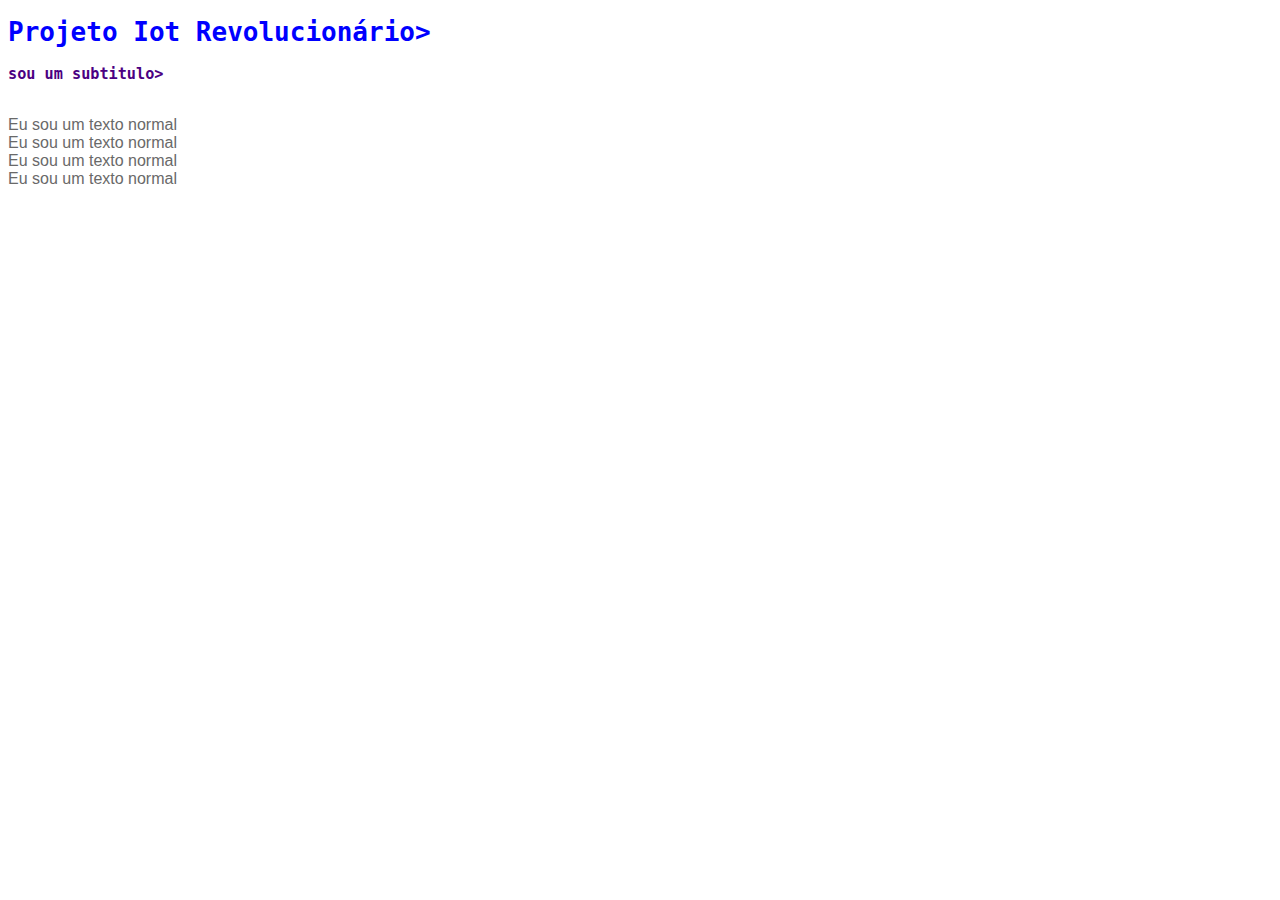
==== index.html @ ecfd3f41 "primeira aula de html" ====
<!DOCTYPE html>
<html lang="en">
<head>
    <meta charset="UTF-8">
    <meta http-equiv="X-UA-Compatible" content="IE=edge">
    <meta name="viewport" content="width=device-width, initial-scale=1.0">
    <title>Projeto Iot Revolucionário</title>
</head>
<body>

    <h1 style=" color:blue; font-family: monospace">Projeto Iot Revolucionário></h1>
    <h3 style=" color:indigo; font-family: monospace"> sou um subtitulo></h3> <br>
    <span style="color:dimgray; font-family: Arial">Eu sou um texto normal</span> <br>
    <span style="color:dimgray; font-family: Arial">Eu sou um texto normal</span> <br>
    <span style="color:dimgray; font-family: Arial">Eu sou um texto normal</span> <br>
    <span style="color:dimgray; font-family: Arial">Eu sou um texto normal</span> <br>
    
</body>
</html>
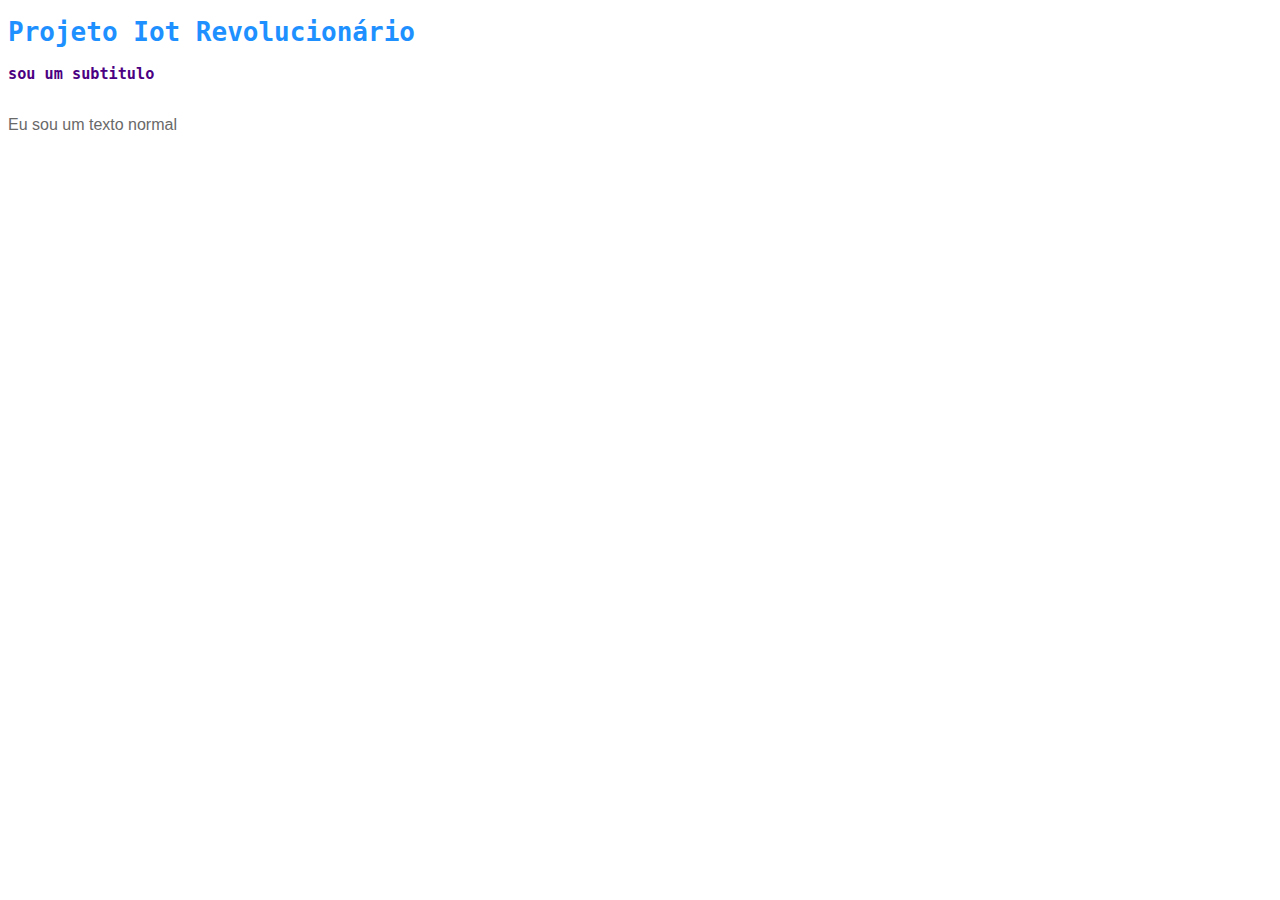
==== commit 0da6a793: "inclusão tag style" ====
--- a/index.html
+++ b/index.html
@@ -4,16 +4,31 @@
     <meta charset="UTF-8">
     <meta http-equiv="X-UA-Compatible" content="IE=edge">
     <meta name="viewport" content="width=device-width, initial-scale=1.0">
-    <title>Projeto Iot Revolucionário</title>
+    <title>Projeto Iot Revolucionário</title> 
+    <style>
+        h1 {
+            color: dodgerblue;
+            font-family: monospace;
+        }
+        h3 {
+            color:indigo;
+            font-family: monospace;
+        }
+        span {
+            color: dimgray;
+            font-family: Arial;
+        }
+        
+    </style>
 </head>
+
 <body>
 
-    <h1 style=" color:blue; font-family: monospace">Projeto Iot Revolucionário></h1>
-    <h3 style=" color:indigo; font-family: monospace"> sou um subtitulo></h3> <br>
-    <span style="color:dimgray; font-family: Arial">Eu sou um texto normal</span> <br>
-    <span style="color:dimgray; font-family: Arial">Eu sou um texto normal</span> <br>
-    <span style="color:dimgray; font-family: Arial">Eu sou um texto normal</span> <br>
-    <span style="color:dimgray; font-family: Arial">Eu sou um texto normal</span> <br>
+    <h1>Projeto Iot Revolucionário</h1>
+    <h3> sou um subtitulo</h3> <br>
+    <span >Eu sou um texto normal</span> <br>
+    
     
 </body>
-</html>+</html>
+
